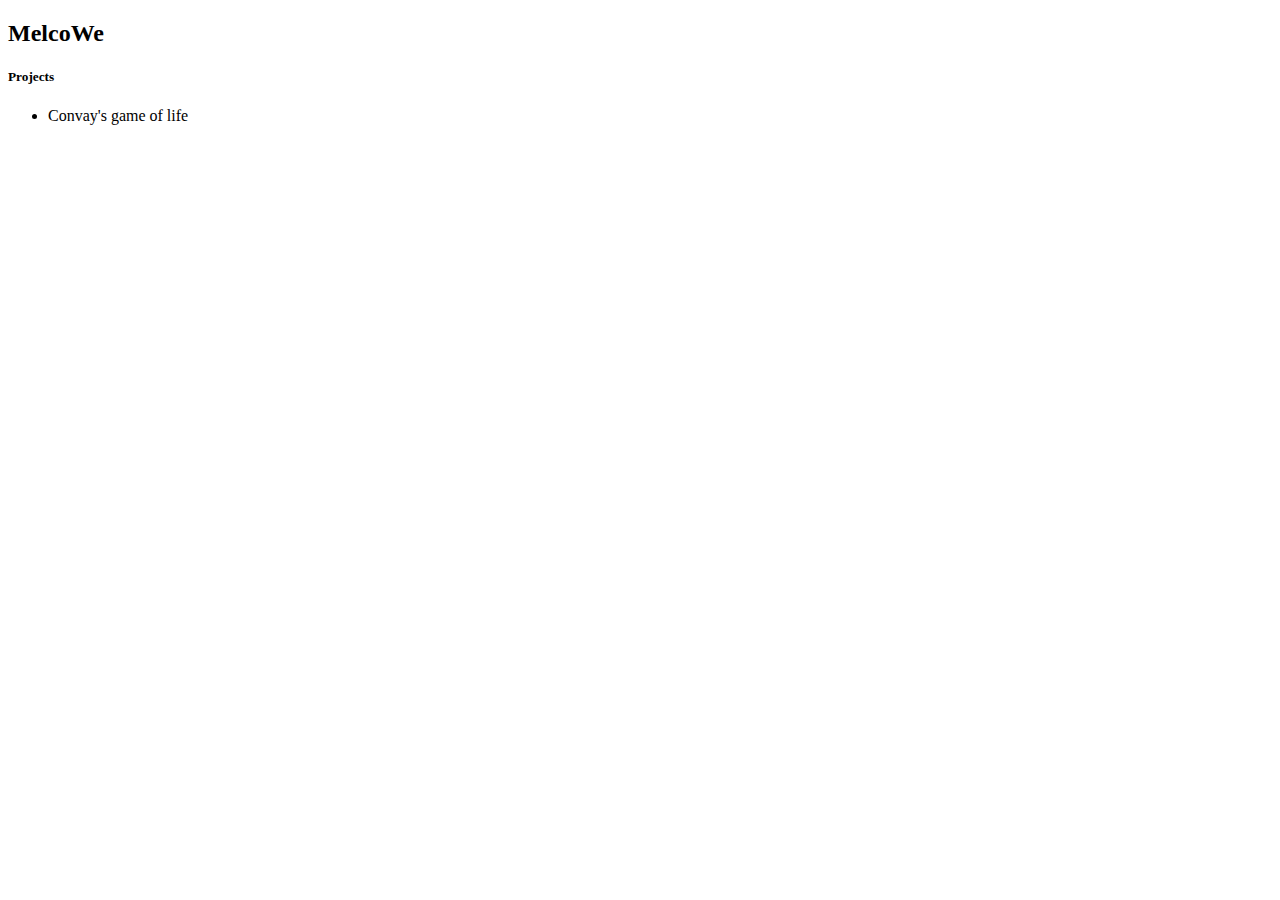
==== index.html @ f23523fe "Create index.html" ====
<!DOCTYPE html>
<html lang="en">
<head>
  <meta charset="UTF-8">
  <meta http-equiv="X-UA-Compatible" content="IE=Edge">
  <meta name="viewport" content="width=device-width, initial-scale=1">
  
  <title>SinanKH</title>
 <!-- <link rel="stylesheet" href="./css/style.css"> -->
</head>
<body>
  <h2>MelcoWe<h2>
  <h5>Projects</h5>
  <ul>
    <li>Convay's game of life</li>
  </ul>

</body>
</html>
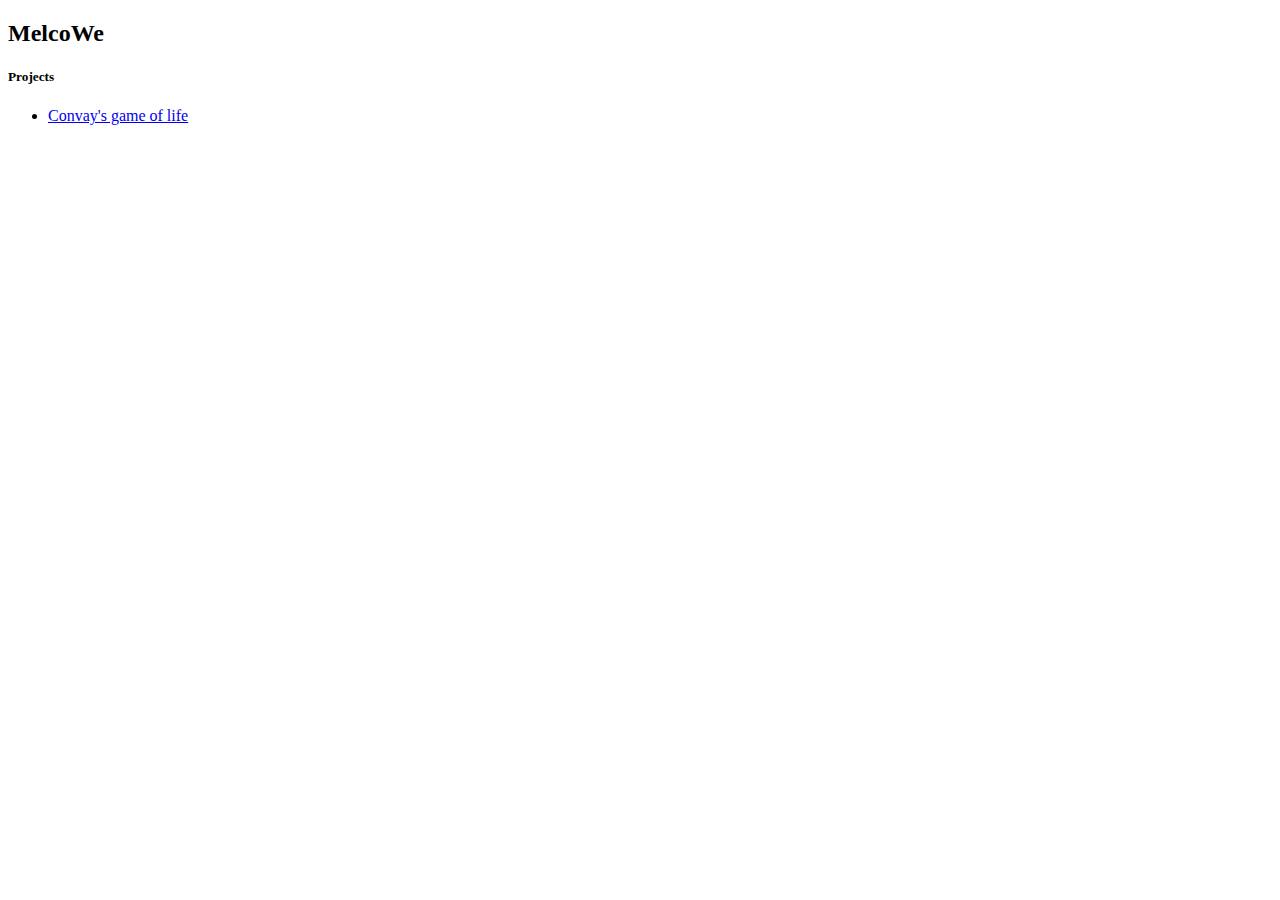
==== commit a1abd21a: "added links to GOL" ====
--- a/index.html
+++ b/index.html
@@ -6,13 +6,13 @@
   <meta name="viewport" content="width=device-width, initial-scale=1">
   
   <title>SinanKH</title>
- <!-- <link rel="stylesheet" href="./css/style.css"> -->
+  <link rel="stylesheet" href="./css/style.css">
 </head>
 <body>
   <h2>MelcoWe<h2>
   <h5>Projects</h5>
   <ul>
-    <li>Convay's game of life</li>
+    <li><a href="https://mohd-sinan.github.io/projects/GOL/index.html">Convay's game of life</a></li>
   </ul>
 
 </body>
--- a/css/style.css
+++ b/css/style.css
@@ -0,0 +1 @@
+
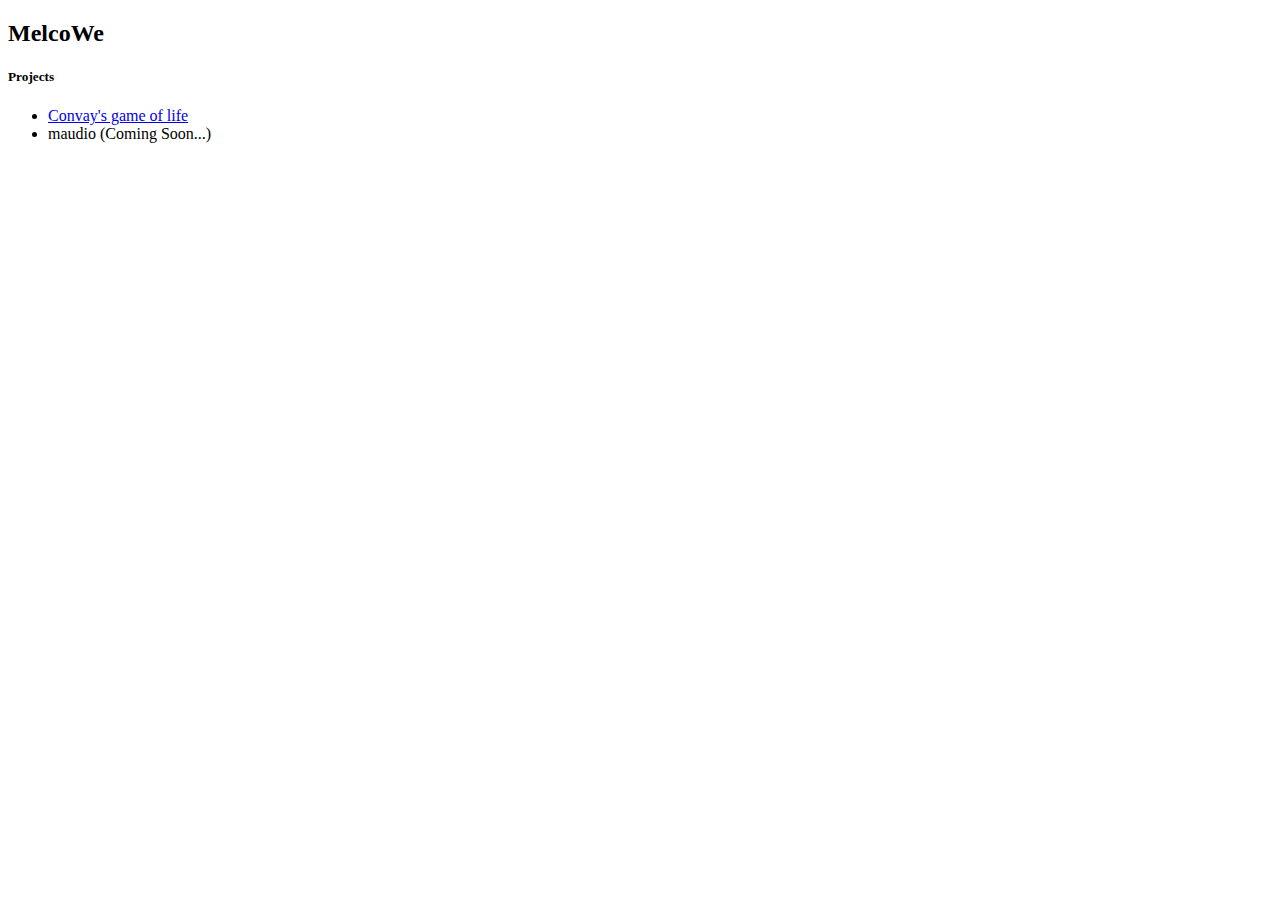
==== commit 8fedf75b: "coming soon" ====
--- a/index.html
+++ b/index.html
@@ -12,7 +12,8 @@
   <h2>MelcoWe<h2>
   <h5>Projects</h5>
   <ul>
-    <li><a href="https://mohd-sinan.github.io/projects/GOL/index.html">Convay's game of life</a></li>
+    <li><a href="/projects/GOL/index.html">Convay's game of life</a></li>
+    <li>maudio (Coming Soon...)</li>
   </ul>
 
 </body>
